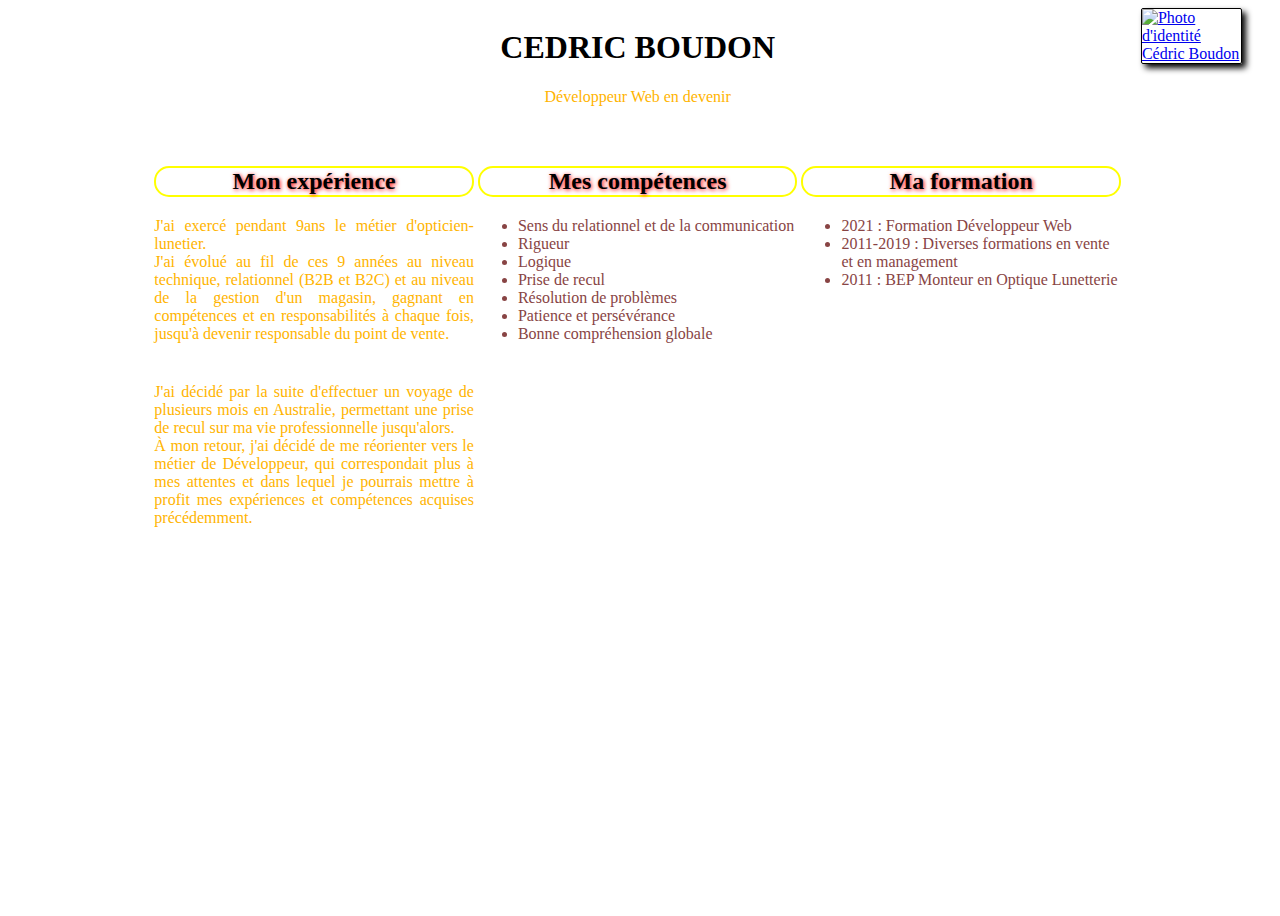
==== index.html @ 5927a56b "modification nom" ====
<!DOCTYPE html>
<html lang="fr">
 
<head>

	<meta charset="utf-8" />
	<link rel="stylesheet" href="style_cv.css" />
	<title>CV Cédric Boudon</title>

</head>

<body>

	<div id=liseret></div>
	
	<div id=contenu>

			<h1>CEDRIC BOUDON</h1>

			<p>Développeur Web en devenir</p>

		<section>

			<h2>Mon expérience</h2>

				<p>J'ai exercé pendant 9ans le métier d'opticien-lunetier.<br />
			J'ai évolué au fil de ces 9 années au niveau technique, relationnel (B2B et B2C) et au niveau de la gestion d'un magasin, gagnant en compétences et en responsabilités à chaque fois, jusqu'à devenir responsable du point de vente.</p>

				<p>J'ai décidé par la suite d'effectuer un voyage de plusieurs mois en Australie, permettant une prise de recul sur ma vie professionnelle jusqu'alors.<br />
			À mon retour, j'ai décidé de me réorienter vers le métier de Développeur, qui correspondait plus à mes attentes et dans lequel je pourrais mettre à profit mes expériences et compétences acquises précédemment.</p>

		</section>

		<section>

			<h2>Mes compétences</h2>

				<ul>
					<li>Sens du relationnel et de la communication</li>
					<li>Rigueur</li>
					<li>Logique</li>
					<li>Prise de recul</li>
					<li>Résolution de problèmes</li>
					<li>Patience et persévérance</li>
					<li>Bonne compréhension globale</li>
				</ul>

		</section>

		<section>

			<h2>Ma formation</h2>

				<ul>
					<li>2021 : Formation Développeur Web</li>
					<li>2011-2019 : Diverses formations en vente et en management</li>
					<li>2011 : BEP Monteur en Optique Lunetterie</li>
				</ul>

		</section>
		
	</div>

	<div id=identite>
		
		<p><a href="images/moi.png"><img src="images/moi_mini.jpg" alt="Photo d'identité Cédric Boudon" /></a></p>

	</div>

</body>
</html>
---- style_cv.css ----
/*
Feuille de style css pour le CV
*/

@font-face {
    font-family: 'open_sanssemibold';
    src: url('polices/OpenSans-Semibold-webfont.eot');
    src: url('polices/OpenSans-Semibold-webfont.eot?#iefix') format('embedded-opentype'),
         url('polices/OpenSans-Semibold-webfont.woff2') format('woff2'),
         url('polices/OpenSans-Semibold-webfont.woff') format('woff'),
         url('polices/OpenSans-Semibold-webfont.ttf') format('truetype'),
         url('polices/OpenSans-Semibold-webfont.svg#open_sanssemibold') format('svg');
    font-weight: normal;
    font-style: normal;

}

body
{
	font-family: open_sanssemibold, Georgia, "Times New Roman", sans-serif;
	background-image: url(images/fond_cv.png);
}

section
{
	display: inline-block;
	width: 32%;
	vertical-align: top;
	text-align: left;
}

img
{
	border: 1px solid black;
	border-radius: 2px;
	box-shadow: 4px 4px 6px black;
	height: 100px;
}

h1, h1+p
{
	text-align: center;
}

p
{
	color: rgb(255, 180, 0);
	margin: auto;
	margin-bottom: 40px;
	text-align: justify;
}

h2
{
	text-align: center;
	border: solid 2px rgb(255, 255, 0);
	border-radius: 15px;
	text-shadow: 1px 1px 4px rgb(255, 0, 0);
}

h1, h2
{
	font-family: Georgia, "Times New Roman", sans-serif;
}

ul
{
	color: rgb(136, 68, 68);
}

#liseret, #identite, #contenu
{
	display: inline-block;
	vertical-align: top;
	margin: auto;
}

#contenu
{
	width: 79%;
	text-align: center;
}

#liseret
{
	background-image: url(images/carbone.jpg);
	width: 10%;
	height: 900px;
	border-radius: 10px;
}

#identite
{
	width: 8%;
	text-align: center;
}

/* Media Queries pour Mobile */

@media all and (max-device-width: 480px)
{
	#liseret
	{
		display: none;
	}

	#identite
	{
		display: none;
	}

	#contenu
	{
		width: auto;
		background-image: url(images/moi_mini.jpg);
		background-repeat: no-repeat;
		background-position: top right;
		background-size: 15%;
	}

	section
	{
		display: block;
		width: auto;
	}

}
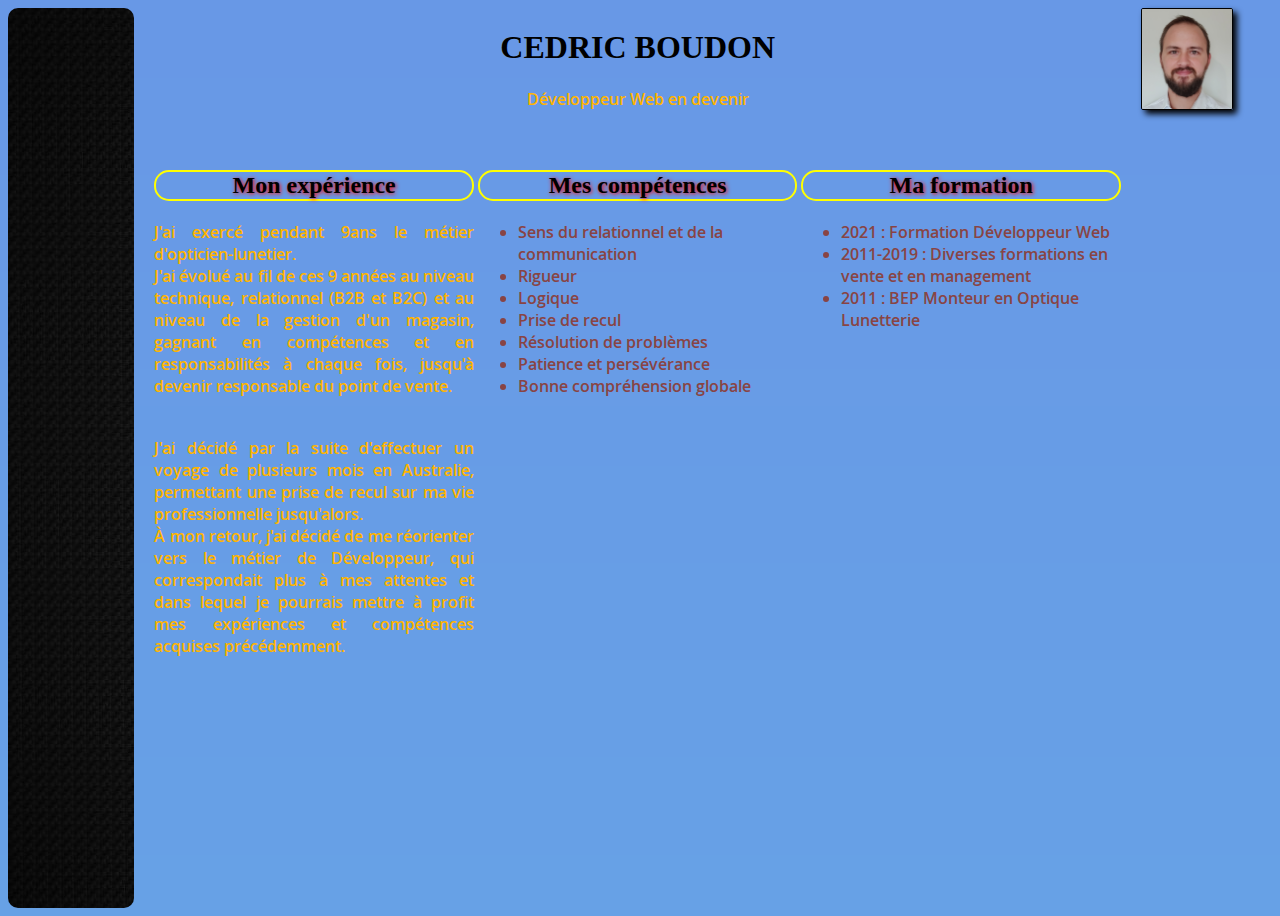
==== commit 3f8f20f7: "ajout polices et images" ====
--- a/index.html
+++ b/index.html
@@ -15,9 +15,15 @@
 	
 	<div id=contenu>
 
+		<header>
+
 			<h1>CEDRIC BOUDON</h1>
 
 			<p>Développeur Web en devenir</p>
+
+		</header>
+
+		<main>
 
 		<section>
 
@@ -58,6 +64,8 @@
 				</ul>
 
 		</section>
+
+		</main>
 		
 	</div>
 
@@ -67,5 +75,7 @@
 
 	</div>
 
+		<footer></footer>
+
 </body>
 </html>